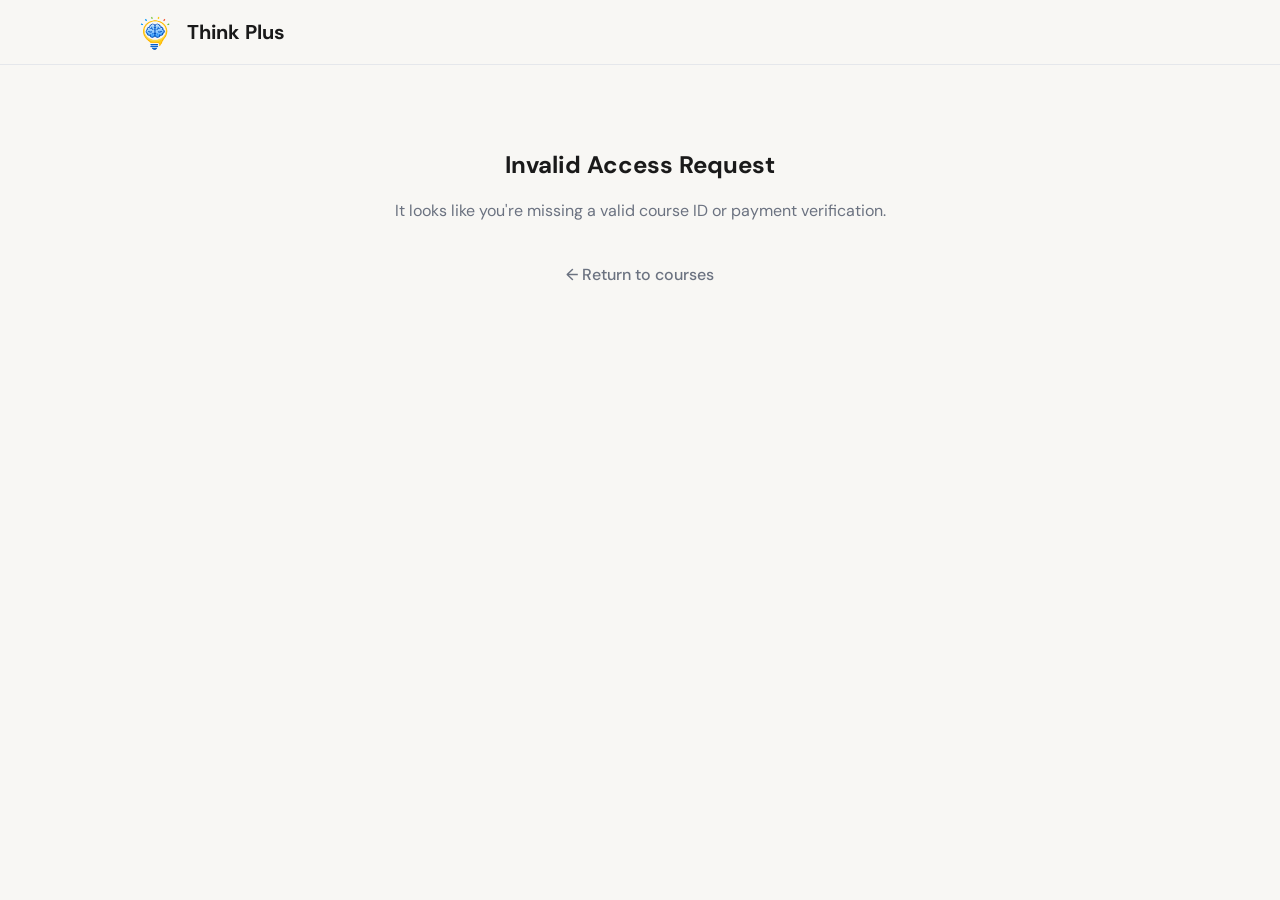
==== access.html @ b8b9d784 "Move site files to root for Vercel deployment and fix 404" ====
<!DOCTYPE html>
<html lang="en">
<head>
  <meta charset="UTF-8" />
  <meta name="viewport" content="width=device-width, initial-scale=1.0" />
  <meta name="description" content="Think Plus — Course Access." />
  <title>Payment Successful — Think Plus</title>
  <link rel="icon" href="logo.png" type="image/png" />
  <link rel="preconnect" href="https://fonts.googleapis.com" />
  <link rel="preconnect" href="https://fonts.gstatic.com" crossorigin />
  <link href="https://fonts.googleapis.com/css2?family=DM+Sans:wght@400;500;600;700&display=swap" rel="stylesheet" />
  <link rel="stylesheet" href="style.css" />
</head>
<body>

  <!-- Navbar Minimal -->
  <nav class="navbar">
    <div class="container nav-inner">
      <a href="index.html" class="nav-logo">
        <img src="logo.png" alt="Think Plus Logo" />
        <span>Think Plus</span>
      </a>
    </div>
  </nav>

  <main class="access-container" id="accessContent">
    <!-- Injected by JS -->
  </main>

  <script src="data.js"></script>
  <script>
    const urlParams = new URLSearchParams(window.location.search);
    const courseId = urlParams.get('id');
    const paymentId = urlParams.get('payment_id') || urlParams.get('razorpay_payment_id') || urlParams.get('razorpay_payment_link_id');
    const course = COURSES.find(c => c.id === courseId);

    const accessContent = document.getElementById('accessContent');

    if (!course || !paymentId) {
      accessContent.innerHTML = `
        <h2>Invalid Access Request</h2>
        <p>It looks like you're missing a valid course ID or payment verification.</p>
        <a href="index.html" class="back-link">← Return to courses</a>
      `;
    } else {
      accessContent.innerHTML = `
        <div class="success-icon">✓</div>
        <h1>Payment Successful! 🎉</h1>
        <p>You now have access to <strong>${course.name}</strong>.</p>
        
        <div class="instructions-box">
          <p>How to access your course:</p>
          <ol>
            <li>Click the button below to open your Google Drive folder.</li>
            <li>Sign in with your Google account if prompted.</li>
            <li>All videos, notes, and resources are inside the folder.</li>
            <li>Bookmark the Drive link — it's your permanent access point.</li>
            <li>Do not share this link. It is for your personal use only.</li>
          </ol>
        </div>

        <div style="display: flex; gap: 12px; margin-top: 24px; flex-wrap: wrap;">
          <a href="${course.driveLink}" target="_blank" class="btn-access" style="flex: 1; text-align: center; margin-top: 0;">Open Course in Google Drive ↗</a>
          <button onclick="copyDriveLink('${course.driveLink}')" class="btn-access" style="flex: 1; background: #374151; color: white; margin-top: 0; cursor: pointer; border: none; font-size: 16px; font-weight: 600; border-radius: 8px;">Copy Link 📋</button>
        </div>
        <p class="access-tip" id="copyMessage">Tip: Click 'Add to My Drive' inside the folder to save it permanently to your Google Drive.</p>

        <a href="index.html" class="back-link" style="margin-top: 32px; display: inline-block;">← Browse more courses</a>
      `;
    }

    window.copyDriveLink = function(link) {
      navigator.clipboard.writeText(link).then(() => {
        const msg = document.getElementById('copyMessage');
        const originalText = "Tip: Click 'Add to My Drive' inside the folder to save it permanently to your Google Drive.";
        msg.innerHTML = "<strong>✅ Link copied to clipboard!</strong>";
        msg.style.color = "#16A34A";
        setTimeout(() => {
          msg.innerText = originalText;
          msg.style.color = "";
        }, 3000);
      });
    };
  </script>
</body>
</html>
---- style.css ----
* {
  box-sizing: border-box;
}

body {
  font-family: 'DM Sans', sans-serif;
  background: #F8F7F4;
  color: #1A1A1A;
  margin: 0;
  padding: 0;
  -webkit-font-smoothing: antialiased;
}

.container {
  width: 100%;
  max-width: 1100px;
  margin: 0 auto;
  padding: 0 16px;
}

@media (min-width: 640px) {
  .container { padding: 0 24px; }
}

@media (min-width: 1024px) {
  .container { padding: 0 40px; }
}

/* Navbar */
.navbar {
  position: sticky;
  top: 0;
  z-index: 100;
  background: #F8F7F4;
  border-bottom: 1px solid #E5E7EB;
}

.nav-inner {
  display: flex;
  align-items: center;
  justify-content: space-between;
  height: 64px;
}

.nav-logo {
  display: flex;
  align-items: center;
  gap: 10px;
  font-size: 20px;
  font-weight: 700;
  color: #1A1A1A;
  text-decoration: none;
}

.nav-logo img {
  height: 40px;
  width: auto;
  display: block;
}

/* Hamburger */
.hamburger {
  display: flex;
  flex-direction: column;
  gap: 5px;
  background: none;
  border: none;
  cursor: pointer;
  padding: 10px;
  min-width: 44px;
  min-height: 44px;
  align-items: center;
  justify-content: center;
}
.hamburger span {
  display: block;
  width: 22px;
  height: 2px;
  background: #1A1A1A;
  border-radius: 2px;
  transition: all 0.3s;
}

.mobile-menu {
  position: fixed;
  top: 0; left: 0; right: 0; bottom: 0;
  background: rgba(255,255,255,0.98);
  z-index: 200;
  display: flex;
  flex-direction: column;
  align-items: center;
  justify-content: center;
  gap: 32px;
  transform: translateY(-100%);
  transition: transform 0.3s ease;
}
.mobile-menu.open {
  transform: translateY(0);
}
.mobile-menu ul {
  list-style: none;
  padding: 0; margin: 0;
  text-align: center;
  display: flex;
  flex-direction: column;
  gap: 24px;
}
.mobile-menu a {
  font-size: 22px;
  font-weight: 500;
  color: #1A1A1A;
  text-decoration: none;
}
.mobile-menu .support-item a {
  color: #2563EB;
  border: 1.5px solid #2563EB;
  padding: 12px 32px;
  border-radius: 8px;
  display: inline-block;
}
.mobile-menu-close {
  position: absolute;
  top: 20px; right: 20px;
  font-size: 22px;
  background: none;
  border: none;
  cursor: pointer;
  min-width: 44px;
  min-height: 44px;
}

@media (min-width: 640px) {
  .hamburger { display: none; }
  .desktop-only { display: flex; align-items: center; gap: 24px; }
  .desktop-only a {
    text-decoration: none;
    color: #1A1A1A;
    font-weight: 500;
  }
  .desktop-only .btn-support {
    color: #2563EB;
    border: 1px solid #2563EB;
    padding: 8px 16px;
    border-radius: 8px;
  }
}
@media (max-width: 639px) {
  .desktop-only { display: none; }
}

/* Hero Section */
.hero {
  padding: 48px 0 32px;
  text-align: center;
}
@media (min-width: 640px) {
  .hero { padding: 80px 0; }
}
.hero h1 {
  font-size: clamp(24px, 5vw, 40px);
  margin: 0 0 16px;
  line-height: 1.2;
}
.hero p {
  font-size: 16px;
  color: #6B7280;
  margin: 0 0 24px;
}
.offer-pill {
  display: inline-block;
  background: #FEF2F2;
  border: 1px solid #FECACA;
  color: #DC2626;
  font-size: 14px;
  font-weight: 500;
  padding: 8px 20px;
  border-radius: 99px;
}

/* Course Grid */
.courses-section {
  padding: 32px 0;
}
.courses-section h2 {
  font-size: 22px;
  font-weight: 700;
  margin: 0 0 24px;
}
.course-grid {
  display: grid;
  grid-template-columns: repeat(auto-fill, minmax(280px, 1fr));
  gap: 20px;
}
.course-card {
  background: white;
  border: 1px solid #E5E7EB;
  border-radius: 12px;
  padding: 20px;
  text-decoration: none;
  color: inherit;
  display: flex;
  flex-direction: column;
}
@media (min-width: 1024px) {
  .course-card:hover {
    box-shadow: 0 4px 20px rgba(0,0,0,0.08);
    border-color: #2563EB;
    transition: all 0.2s;
  }
}
.course-card .icon {
  font-size: 2.5rem;
  margin-bottom: 16px;
}
.course-card h3 {
  font-size: 17px;
  font-weight: 700;
  margin: 0 0 8px;
}
.course-card .tagline {
  font-size: 13px;
  color: #6B7280;
  margin: 0 0 16px;
  flex-grow: 1;
}
.course-card .badge-row {
  display: flex;
  gap: 8px;
  margin-bottom: 16px;
  font-size: 12px;
  color: #6B7280;
}
.course-card .price-row {
  display: flex;
  align-items: center;
  margin-bottom: 16px;
  flex-wrap: wrap;
  gap: 6px;
}
.original-price {
  font-size: 13px;
  color: #9CA3AF;
  text-decoration: line-through;
}
.sale-price {
  font-size: 18px;
  font-weight: 600;
  color: #DC2626;
}
.discount-badge {
  background: #FEE2E2;
  color: #DC2626;
  font-size: 11px;
  padding: 2px 8px;
  border-radius: 99px;
  font-weight: 600;
}
.btn-view {
  display: block;
  width: 100%;
  min-height: 44px;
  border: 1px solid #2563EB;
  color: #2563EB;
  background: transparent;
  border-radius: 8px;
  font-size: 15px;
  font-weight: 500;
  cursor: pointer;
  text-align: center;
  line-height: 42px;
}

/* Trust Strip */
.trust-strip {
  background: #E5E7EB;
  padding: 24px 0;
  margin-top: 48px;
}
.trust-inner {
  display: flex;
  flex-direction: column;
  align-items: center;
  gap: 16px;
  font-size: 14px;
  color: #6B7280;
}
@media (min-width: 640px) {
  .trust-inner {
    flex-direction: row;
    justify-content: center;
    gap: 32px;
  }
}

/* Course Detail Page */
.course-detail-container {
  max-width: 720px;
  margin: 0 auto;
  padding: 32px 16px;
}
.back-link {
  display: inline-flex;
  align-items: center;
  min-height: 44px;
  color: #6B7280;
  text-decoration: none;
  font-weight: 500;
  margin-bottom: 16px;
}
.course-header .icon {
  font-size: 3rem;
  margin-bottom: 16px;
}
.course-header h1 {
  font-size: clamp(22px, 5vw, 32px);
  font-weight: 700;
  margin: 0 0 8px;
}
.course-header .tagline {
  font-size: 16px;
  color: #6B7280;
  margin: 0 0 16px;
}
.course-description {
  font-size: 16px;
  line-height: 1.6;
  margin-bottom: 32px;
}
.whats-inside, .requirements {
  margin-bottom: 32px;
}
.whats-inside h2, .requirements h2 {
  font-size: 20px;
  margin-bottom: 16px;
}
.whats-inside ul {
  list-style: none;
  padding: 0;
  margin: 0;
}
.whats-inside li {
  margin-bottom: 12px;
  display: flex;
  gap: 8px;
}
.restriction-notice {
  border-left: 4px solid #D97706;
  background: #FFFBEB;
  padding: 16px;
  border-radius: 0 8px 8px 0;
  margin-bottom: 32px;
  color: #92400E;
  font-size: 14px;
  line-height: 1.5;
}
.restriction-notice strong {
  display: block;
  margin-bottom: 8px;
}

.pricing-block {
  text-align: center;
  padding: 24px;
  border: 1px solid #E5E7EB;
  border-radius: 12px;
  background: white;
}
.pricing-block .price-row {
  display: flex;
  align-items: center;
  justify-content: center;
  gap: 8px;
  margin-bottom: 8px;
}
.pricing-block .original-price { font-size: 16px; }
.pricing-block .sale-price { font-size: 28px; }
.pricing-block .payment-note {
  font-size: 13px;
  color: #6B7280;
  margin-bottom: 16px;
}
.btn-buy {
  width: 100%;
  min-height: 52px;
  background: #2563EB;
  color: white;
  border: none;
  border-radius: 8px;
  font-size: 16px;
  font-weight: 600;
  cursor: pointer;
}

/* Sticky Mobile CTA */
.cta-sticky {
  position: fixed;
  bottom: 0; left: 0; right: 0;
  background: white;
  border-top: 1px solid #E5E7EB;
  padding: 12px 16px;
  display: flex;
  align-items: center;
  justify-content: space-between;
  z-index: 50;
  box-shadow: 0 -4px 12px rgba(0,0,0,0.06);
}
@media (min-width: 640px) {
  .cta-sticky { display: none; }
}
.cta-sticky .price-group {
  display: flex;
  flex-direction: column;
  gap: 2px;
}
.cta-sticky .price-group .sale-price { font-size: 20px; }
.cta-sticky .price-group .original-price { font-size: 12px; }
.cta-sticky button {
  background: #2563EB;
  color: white;
  border: none;
  border-radius: 8px;
  padding: 12px 20px;
  font-size: 15px;
  font-weight: 600;
  cursor: pointer;
  min-height: 48px;
  white-space: nowrap;
}

/* Access Page */
.access-container {
  max-width: 600px;
  margin: 0 auto;
  padding: 64px 16px;
  text-align: center;
}
.success-icon {
  width: 72px; height: 72px;
  background: #DCFCE7;
  border-radius: 50%;
  display: flex; align-items: center; justify-content: center;
  font-size: 36px;
  margin: 0 auto 24px;
  color: #16A34A;
}
.access-container h1 {
  font-size: 26px;
  margin: 0 0 8px;
}
.access-container p {
  font-size: 16px;
  color: #6B7280;
  margin: 0 0 32px;
}
.instructions-box {
  border: 1px solid #BFDBFE;
  background: #EFF6FF;
  border-radius: 12px;
  padding: 24px;
  text-align: left;
  margin-bottom: 32px;
}
.instructions-box p {
  font-weight: 600;
  color: #1E3A8A;
  margin: 0 0 16px;
}
.instructions-box ol {
  margin: 0;
  padding-left: 20px;
  color: #1E40AF;
  line-height: 1.6;
}
.instructions-box li {
  margin-bottom: 8px;
}
.btn-access {
  display: flex;
  align-items: center;
  justify-content: center;
  width: 100%;
  min-height: 52px;
  background: #16A34A;
  color: white;
  text-decoration: none;
  border-radius: 8px;
  font-size: 16px;
  font-weight: 600;
  margin-bottom: 16px;
}
.access-tip {
  font-size: 13px;
  color: #6B7280;
  margin-bottom: 32px;
}

/* Footer */
footer {
  background: #1A1A1A;
  color: #D1D5DB;
  padding: 48px 0 24px;
  margin-top: 64px;
}
.footer-grid {
  display: grid;
  grid-template-columns: 1fr;
  gap: 32px;
  margin-bottom: 40px;
}
@media (min-width: 640px) {
  .footer-grid { grid-template-columns: 1fr 1fr; }
}
@media (min-width: 1024px) {
  .footer-grid { grid-template-columns: 2fr 1fr 1fr 1fr; }
}
footer a {
  color: #9CA3AF;
  text-decoration: none;
  font-size: 14px;
  line-height: 2;
  display: block;
}
footer a:hover { color: white; }
.footer-heading {
  font-size: 11px;
  letter-spacing: 1.5px;
  text-transform: uppercase;
  color: #6B7280;
  margin-bottom: 12px;
  font-weight: 600;
}
.footer-brand-name {
  display: flex;
  align-items: center;
  gap: 12px;
  font-size: 20px;
  font-weight: 700;
  color: white;
  margin-bottom: 8px;
}
.footer-brand-name img {
  height: 48px;
  width: auto;
  display: block;
}
.brand-tagline, .brand-desc {
  font-size: 14px;
  color: #9CA3AF;
  margin: 0 0 4px;
}
.footer-divider {
  border: none;
  border-top: 1px solid #374151;
  margin: 0 0 24px;
}
.footer-bottom {
  display: flex;
  flex-direction: column;
  align-items: center;
  gap: 8px;
  text-align: center;
  font-size: 13px;
  color: #6B7280;
}
@media (min-width: 640px) {
  .footer-bottom {
    flex-direction: row;
    justify-content: space-between;
    text-align: left;
  }
}
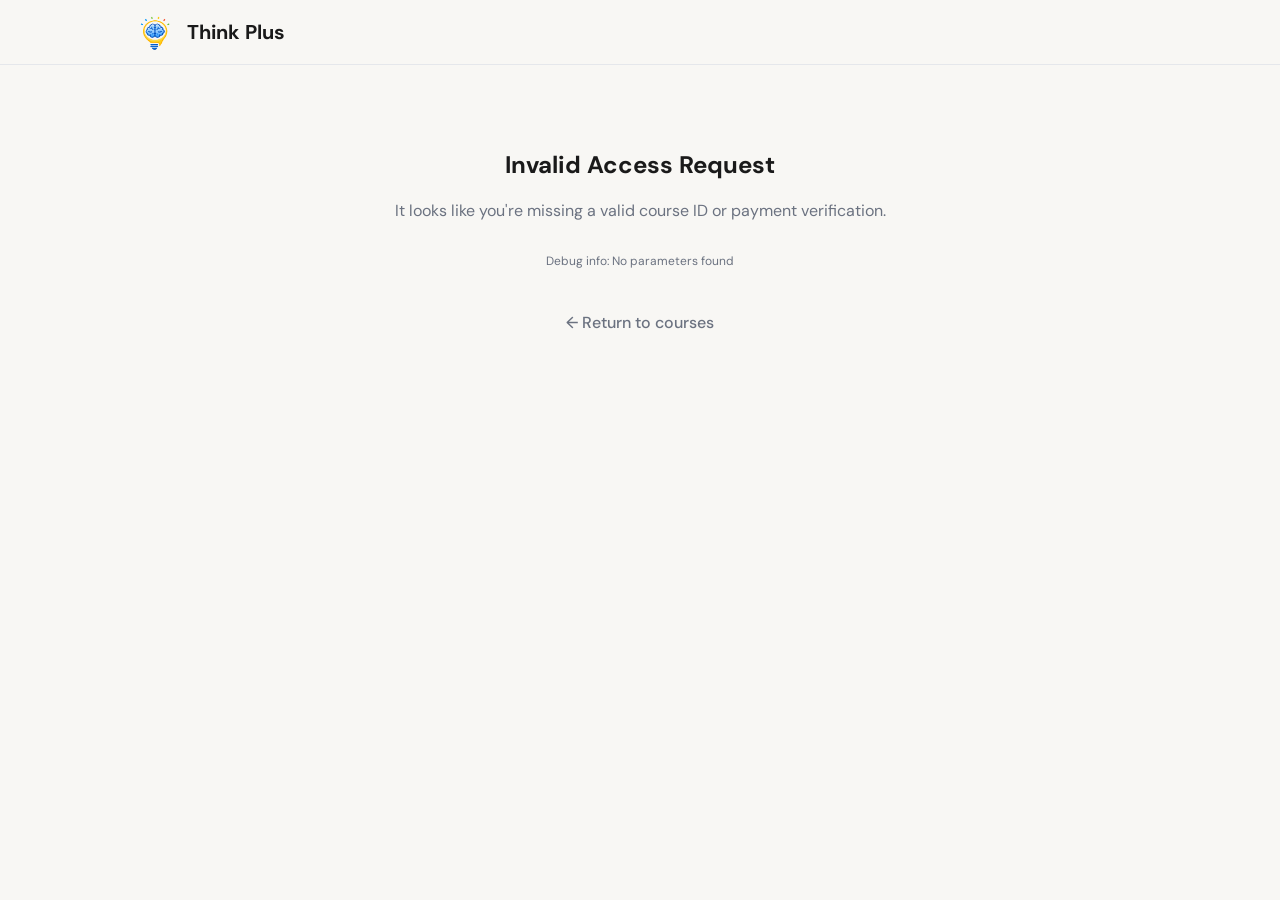
==== commit b37c2573: "Add debug info to Invalid Access screen" ====
--- a/access.html
+++ b/access.html
@@ -40,6 +40,7 @@
       accessContent.innerHTML = `
         <h2>Invalid Access Request</h2>
         <p>It looks like you're missing a valid course ID or payment verification.</p>
+        <p style="font-size: 12px; color: #6b7280; margin-top: 10px;">Debug info: ${window.location.search || 'No parameters found'}</p>
         <a href="index.html" class="back-link">← Return to courses</a>
       `;
     } else {
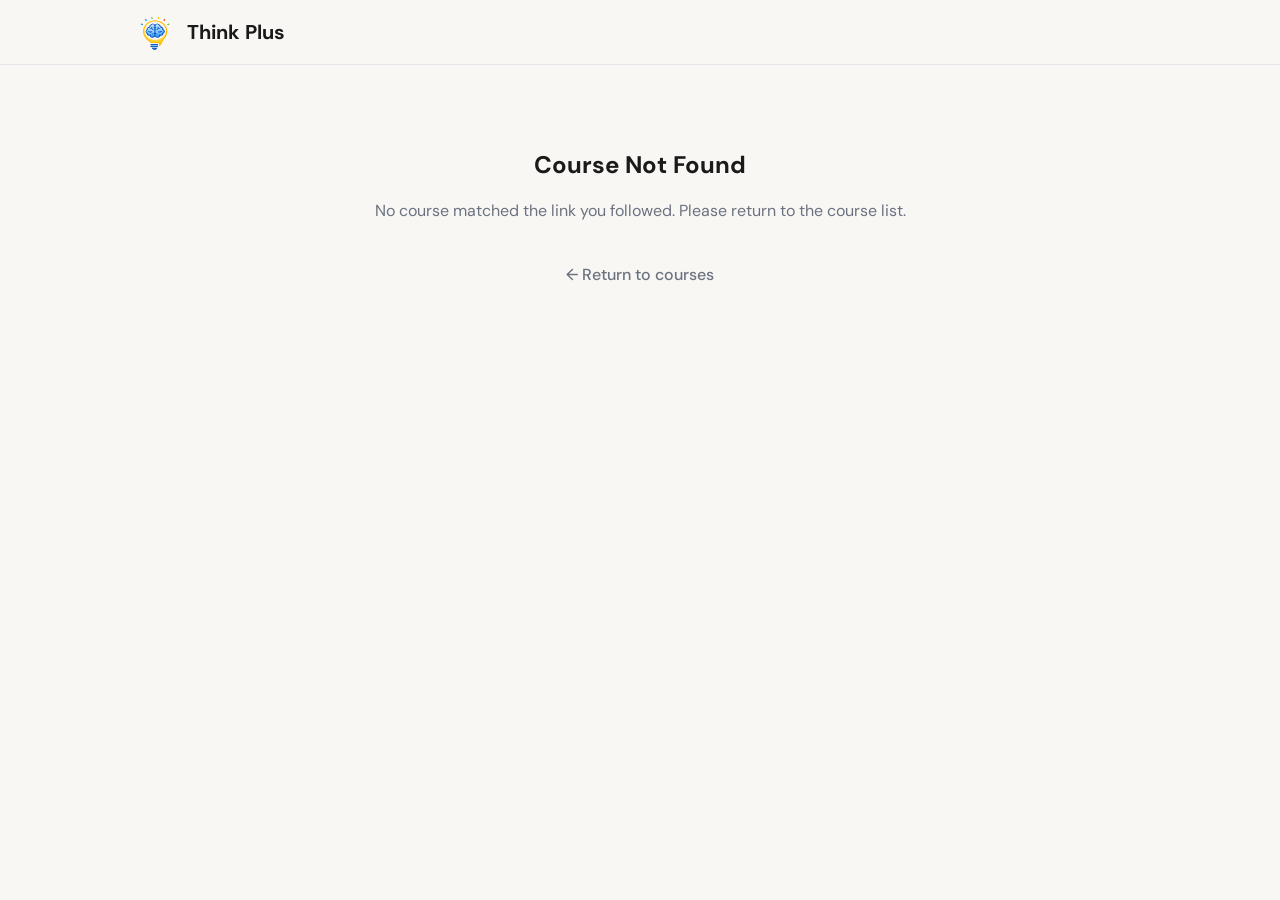
==== commit a891c211: "feat: remove payment ID restriction — access page opens with valid course ID only" ====
--- a/access.html
+++ b/access.html
@@ -29,18 +29,14 @@
 
   <script src="data.js"></script>
   <script>
-    const urlParams = new URLSearchParams(window.location.search);
-    const courseId = urlParams.get('id');
-    const paymentId = urlParams.get('payment_id') || urlParams.get('razorpay_payment_id') || urlParams.get('razorpay_payment_link_id');
-    const course = COURSES.find(c => c.id === courseId);
-
+    const courseId = new URLSearchParams(window.location.search).get('id');
+    const course   = COURSES.find(c => c.id === courseId);
     const accessContent = document.getElementById('accessContent');
 
-    if (!course || !paymentId) {
+    if (!course) {
       accessContent.innerHTML = `
-        <h2>Invalid Access Request</h2>
-        <p>It looks like you're missing a valid course ID or payment verification.</p>
-        <p style="font-size: 12px; color: #6b7280; margin-top: 10px;">Debug info: ${window.location.search || 'No parameters found'}</p>
+        <h2>Course Not Found</h2>
+        <p>No course matched the link you followed. Please return to the course list.</p>
         <a href="index.html" class="back-link">← Return to courses</a>
       `;
     } else {
@@ -71,16 +67,36 @@
     }
 
     window.copyDriveLink = function(link) {
-      navigator.clipboard.writeText(link).then(() => {
-        const msg = document.getElementById('copyMessage');
-        const originalText = "Tip: Click 'Add to My Drive' inside the folder to save it permanently to your Google Drive.";
+      const msg = document.getElementById('copyMessage');
+      const originalText = "Tip: Click 'Add to My Drive' inside the folder to save it permanently to your Google Drive.";
+
+      // Use only the DOM-textarea method — zero Promises, zero storage API calls.
+      // navigator.clipboard.writeText() also throws "Access to storage is not allowed
+      // from this context" in Brave, Safari ITP, Firefox strict mode, and incognito,
+      // producing an "Uncaught (in promise)" error that bypasses .catch() in some contexts.
+      const textArea = document.createElement("textarea");
+      textArea.value = link;
+      textArea.style.cssText = "position:fixed;top:0;left:0;opacity:0;pointer-events:none;";
+      document.body.appendChild(textArea);
+      textArea.focus();
+      textArea.select();
+
+      let copied = false;
+      try {
+        copied = document.execCommand('copy');
+      } catch (err) {
+        copied = false;
+      }
+      document.body.removeChild(textArea);
+
+      if (copied) {
         msg.innerHTML = "<strong>✅ Link copied to clipboard!</strong>";
         msg.style.color = "#16A34A";
-        setTimeout(() => {
-          msg.innerText = originalText;
-          msg.style.color = "";
-        }, 3000);
-      });
+        setTimeout(() => { msg.innerText = originalText; msg.style.color = ""; }, 3000);
+      } else {
+        // Last resort: prompt the user to copy manually
+        window.prompt("Copy this link (Ctrl+C / Cmd+C):", link);
+      }
     };
   </script>
 </body>
